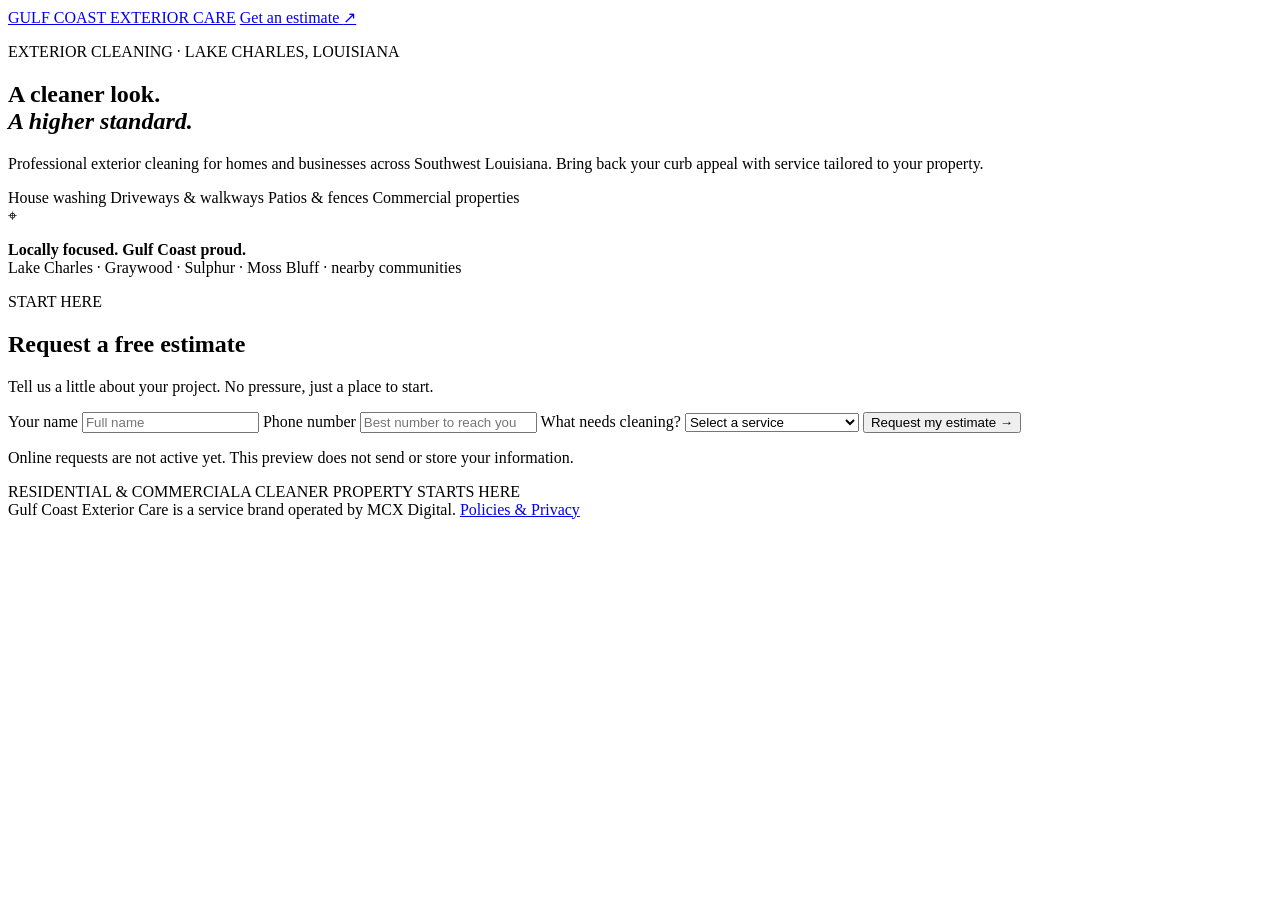
==== public/index.html @ 399b45f8 "Remove decorative hero sun; use photo background only" ====
<!doctype html>
<html lang="en">
<head>
  <meta charset="utf-8">
  <meta name="viewport" content="width=device-width, initial-scale=1">
  <meta name="theme-color" content="#102d46">
  <meta name="description" content="Professional residential and commercial exterior cleaning in Lake Charles and Southwest Louisiana. Request an estimate from Gulf Coast Exterior Care.">
  <title>Gulf Coast Exterior Care | Lake Charles, Louisiana</title>
  <link rel="preconnect" href="https://fonts.googleapis.com">
  <link rel="preconnect" href="https://fonts.gstatic.com" crossorigin>
  <link href="https://fonts.googleapis.com/css2?family=DM+Sans:wght@400;500;600;700;800&family=Manrope:wght@400;500;600;700;800&display=swap" rel="stylesheet">
  <link rel="stylesheet" href="/styles/style.css">
  <script src="/scripts/main.js" defer></script>
</head>
<body class="compact-page">
  <header class="compact-header">
    <a class="compact-brand" href="#top" aria-label="Gulf Coast Exterior Care">GULF COAST <span>EXTERIOR CARE</span></a>
    <a class="compact-header-link" href="#estimate">Get an estimate <span aria-hidden="true">↗</span></a>
  </header>

  <main id="top">
    <section class="compact-hero">
      <div class="compact-copy">
        <p class="compact-eyebrow"><span></span> EXTERIOR CLEANING · LAKE CHARLES, LOUISIANA</p>
        <h1>A cleaner look.<br><em>A higher standard.</em></h1>
        <p class="compact-intro">Professional exterior cleaning for homes and businesses across Southwest Louisiana. Bring back your curb appeal with service tailored to your property.</p>

        <div class="compact-services" aria-label="Exterior cleaning services">
          <span>House washing</span>
          <span>Driveways & walkways</span>
          <span>Patios & fences</span>
          <span>Commercial properties</span>
        </div>

        <div class="compact-location">
          <span class="location-mark" aria-hidden="true">⌖</span>
          <p><strong>Locally focused. Gulf Coast proud.</strong><br>Lake Charles · Graywood · Sulphur · Moss Bluff · nearby communities</p>
        </div>
      </div>

      <form class="compact-form" id="quote-form">
        <p class="form-kicker">START HERE</p>
        <h2 id="estimate">Request a free estimate</h2>
        <p class="compact-form-intro">Tell us a little about your project. No pressure, just a place to start.</p>

        <label for="name">Your name</label>
        <input id="name" name="name" autocomplete="name" placeholder="Full name" required>

        <label for="phone">Phone number</label>
        <input id="phone" name="phone" type="tel" autocomplete="tel" placeholder="Best number to reach you" required>

        <label for="service">What needs cleaning?</label>
        <select id="service" name="service" required>
          <option value="">Select a service</option>
          <option>House or building exterior</option>
          <option>Driveway or walkway</option>
          <option>Patio or deck</option>
          <option>Fence</option>
          <option>Commercial property</option>
          <option>Not sure yet</option>
        </select>

        <button class="compact-submit" type="submit">Request my estimate <span aria-hidden="true">→</span></button>
        <p class="compact-status" id="form-status" role="status" aria-live="polite">Online requests are not active yet. This preview does not send or store your information.</p>
      </form>

      <div class="compact-bottomline"><span>RESIDENTIAL & COMMERCIAL</span><span>A CLEANER PROPERTY STARTS HERE</span></div>
    </section>
  </main>

  <footer class="compact-footer">
    <span>Gulf Coast Exterior Care is a service brand operated by MCX Digital.</span>
    <a href="/policies.html">Policies & Privacy</a>
  </footer>
</body>
</html>
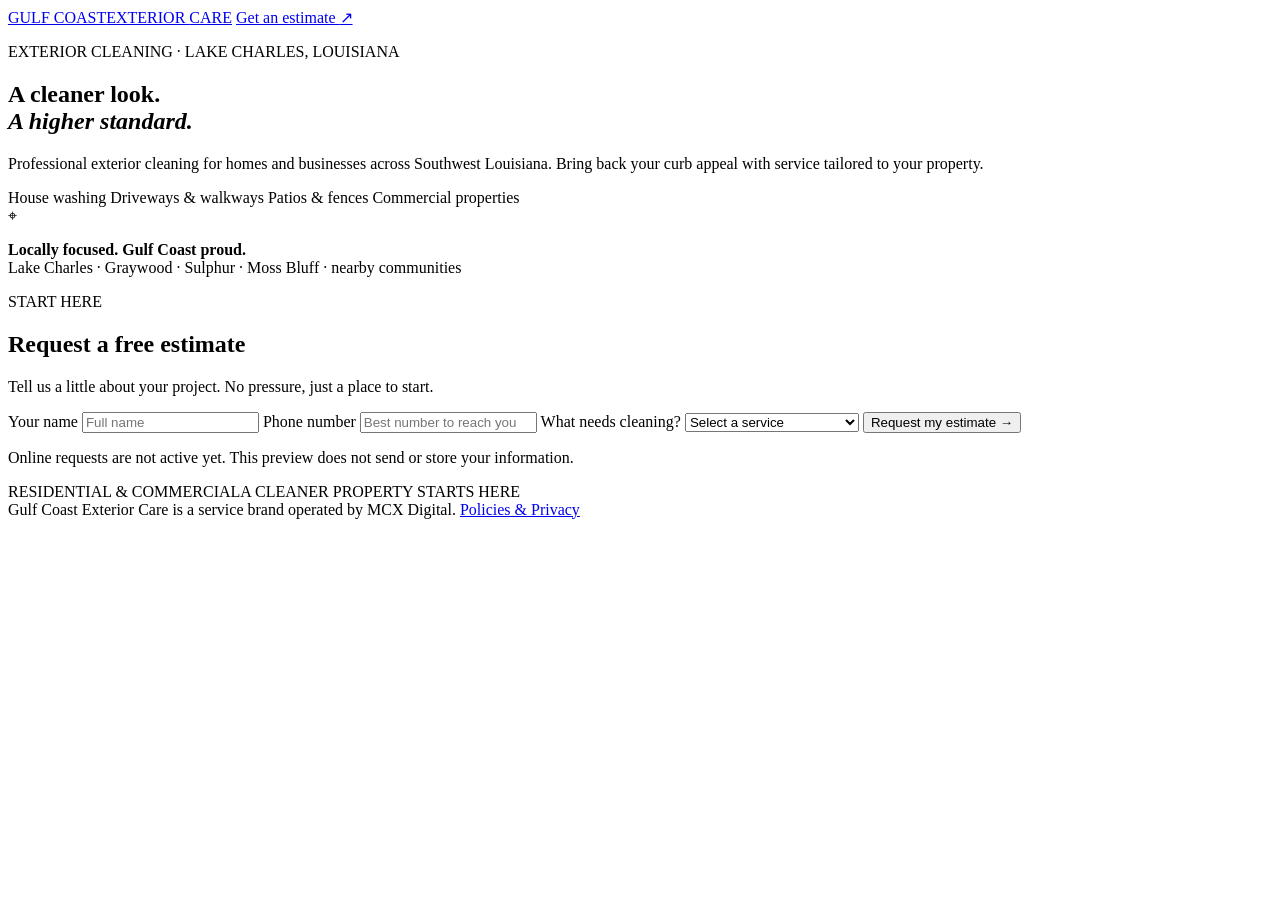
==== commit 04cb231e: "Add text-built Gulf Coast header wordmark" ====
--- a/public/index.html
+++ b/public/index.html
@@ -14,7 +14,7 @@
 </head>
 <body class="compact-page">
   <header class="compact-header">
-    <a class="compact-brand" href="#top" aria-label="Gulf Coast Exterior Care">GULF COAST <span>EXTERIOR CARE</span></a>
+    <a class="compact-brand" href="#top" aria-label="Gulf Coast Exterior Care home"><span class="brand-mark" aria-hidden="true"><span></span><span></span><span></span></span><span class="brand-wordmark"><span class="brand-name">GULF COAST</span><span class="brand-subtitle">EXTERIOR <i></i> CARE</span></span></a>
     <a class="compact-header-link" href="#estimate">Get an estimate <span aria-hidden="true">↗</span></a>
   </header>
 
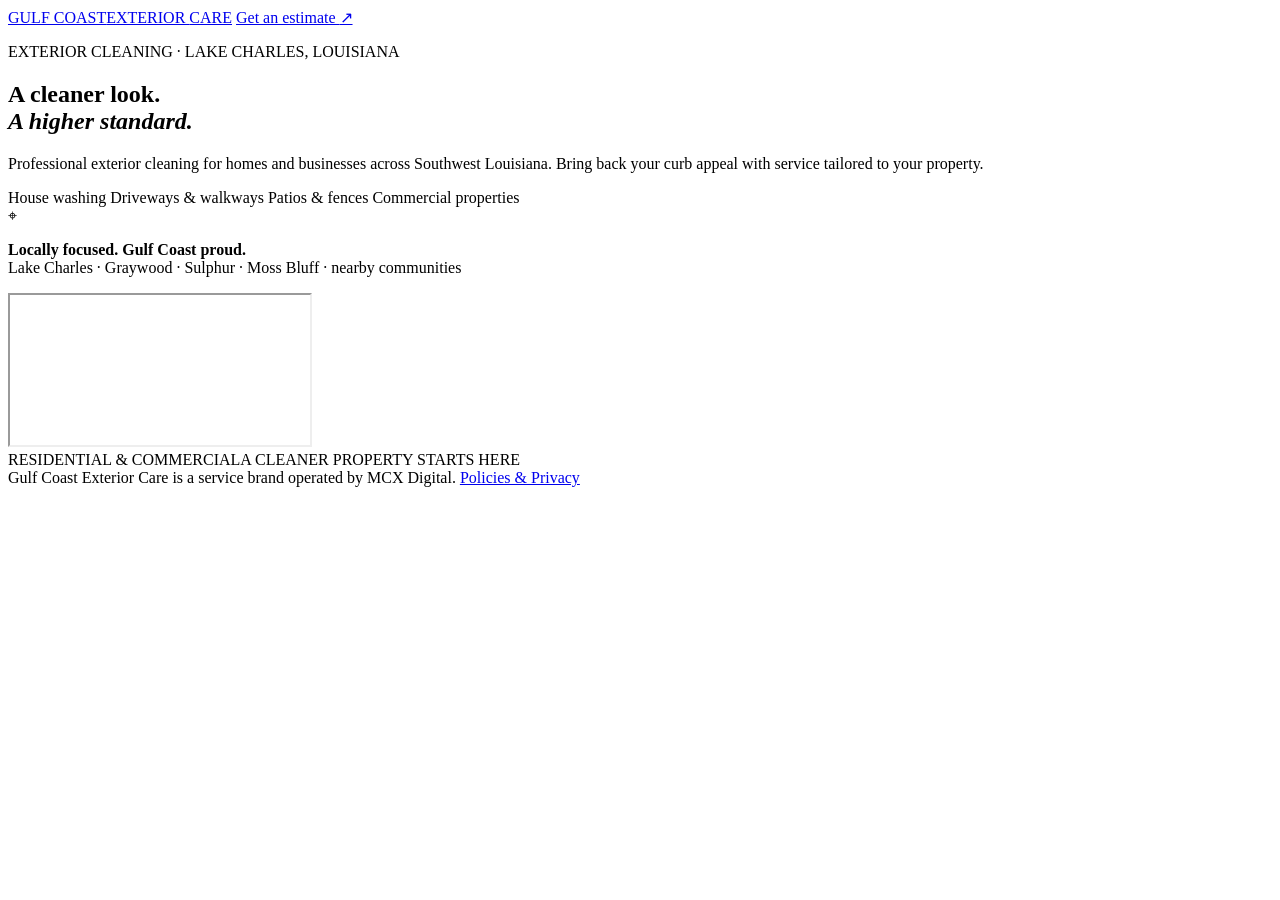
==== commit 8a2cd1c2: "Embed Gulf Coast estimate Google Form" ====
--- a/public/index.html
+++ b/public/index.html
@@ -38,31 +38,15 @@
         </div>
       </div>
 
-      <form class="compact-form" id="quote-form">
-        <p class="form-kicker">START HERE</p>
-        <h2 id="estimate">Request a free estimate</h2>
-        <p class="compact-form-intro">Tell us a little about your project. No pressure, just a place to start.</p>
-
-        <label for="name">Your name</label>
-        <input id="name" name="name" autocomplete="name" placeholder="Full name" required>
-
-        <label for="phone">Phone number</label>
-        <input id="phone" name="phone" type="tel" autocomplete="tel" placeholder="Best number to reach you" required>
-
-        <label for="service">What needs cleaning?</label>
-        <select id="service" name="service" required>
-          <option value="">Select a service</option>
-          <option>House or building exterior</option>
-          <option>Driveway or walkway</option>
-          <option>Patio or deck</option>
-          <option>Fence</option>
-          <option>Commercial property</option>
-          <option>Not sure yet</option>
-        </select>
-
-        <button class="compact-submit" type="submit">Request my estimate <span aria-hidden="true">→</span></button>
-        <p class="compact-status" id="form-status" role="status" aria-live="polite">Online requests are not active yet. This preview does not send or store your information.</p>
-      </form>
+      <div class="compact-form google-form-panel" id="estimate">
+        <iframe
+          class="google-form-embed"
+          src="https://docs.google.com/forms/d/e/1FAIpQLSe08pwRWIwssK_y7uQkLOX2sucvGwS7qBQoBlqWkKfk3f0hHA/viewform?embedded=true"
+          title="Gulf Coast Exterior Care estimate request form"
+          loading="lazy"
+          allow="clipboard-write"
+        >Loading estimate request form…</iframe>
+      </div>
 
       <div class="compact-bottomline"><span>RESIDENTIAL & COMMERCIAL</span><span>A CLEANER PROPERTY STARTS HERE</span></div>
     </section>
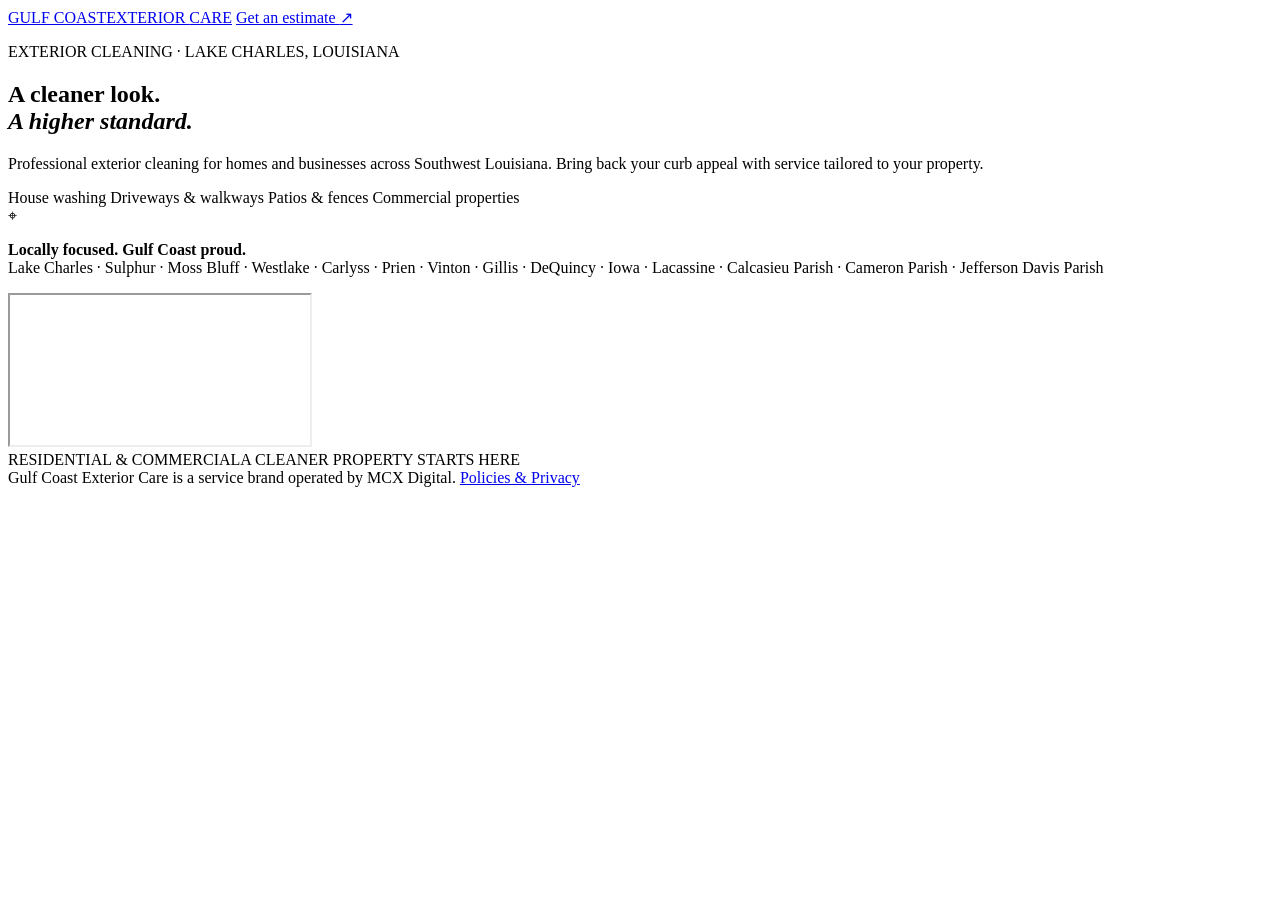
==== commit 16150130: "Update service areas and local SEO metadata" ====
--- a/public/index.html
+++ b/public/index.html
@@ -4,8 +4,9 @@
   <meta charset="utf-8">
   <meta name="viewport" content="width=device-width, initial-scale=1">
   <meta name="theme-color" content="#102d46">
-  <meta name="description" content="Professional residential and commercial exterior cleaning in Lake Charles and Southwest Louisiana. Request an estimate from Gulf Coast Exterior Care.">
-  <title>Gulf Coast Exterior Care | Lake Charles, Louisiana</title>
+  <meta name="description" content="Residential and commercial exterior cleaning in Lake Charles, Sulphur, Moss Bluff, Westlake, Carlyss, Prien, Vinton, Gillis, DeQuincy, Iowa and Lacassine, Louisiana.">
+  <meta name="keywords" content="exterior cleaning, pressure washing, house washing, Lake Charles, Sulphur, Moss Bluff, Westlake, Carlyss, Prien, Vinton, Gillis, DeQuincy, Iowa, Lacassine, Calcasieu Parish, Cameron Parish, Jefferson Davis Parish, Southwest Louisiana">
+  <title>Gulf Coast Exterior Care | Lake Charles & Southwest Louisiana</title>
   <link rel="preconnect" href="https://fonts.googleapis.com">
   <link rel="preconnect" href="https://fonts.gstatic.com" crossorigin>
   <link href="https://fonts.googleapis.com/css2?family=DM+Sans:wght@400;500;600;700;800&family=Manrope:wght@400;500;600;700;800&display=swap" rel="stylesheet">
@@ -34,7 +35,7 @@
 
         <div class="compact-location">
           <span class="location-mark" aria-hidden="true">⌖</span>
-          <p><strong>Locally focused. Gulf Coast proud.</strong><br>Lake Charles · Graywood · Sulphur · Moss Bluff · nearby communities</p>
+          <p><strong>Locally focused. Gulf Coast proud.</strong><br>Lake Charles · Sulphur · Moss Bluff · Westlake · Carlyss · Prien · Vinton · Gillis · DeQuincy · Iowa · Lacassine · Calcasieu Parish · Cameron Parish · Jefferson Davis Parish</p>
         </div>
       </div>
 
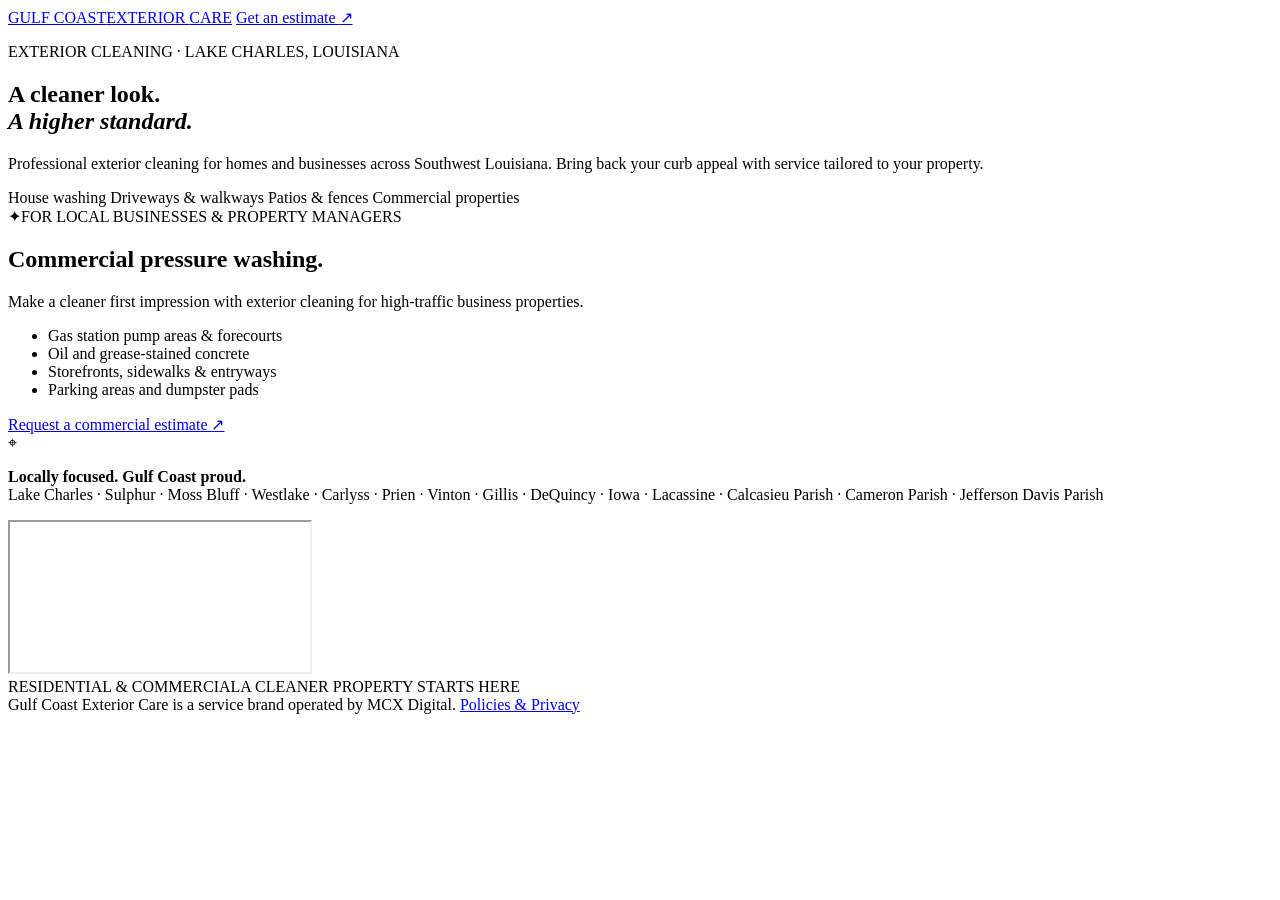
==== commit e099bb74: "Add commercial pressure washing spotlight" ====
--- a/public/index.html
+++ b/public/index.html
@@ -33,6 +33,19 @@
           <span>Commercial properties</span>
         </div>
 
+        <section class="commercial-spotlight" aria-labelledby="commercial-heading">
+          <div class="commercial-spotlight-top"><span class="commercial-icon" aria-hidden="true">✦</span><span>FOR LOCAL BUSINESSES & PROPERTY MANAGERS</span></div>
+          <h2 id="commercial-heading">Commercial pressure washing.</h2>
+          <p>Make a cleaner first impression with exterior cleaning for high-traffic business properties.</p>
+          <ul>
+            <li>Gas station pump areas & forecourts</li>
+            <li>Oil and grease-stained concrete</li>
+            <li>Storefronts, sidewalks & entryways</li>
+            <li>Parking areas and dumpster pads</li>
+          </ul>
+          <a href="#estimate">Request a commercial estimate <span aria-hidden="true">↗</span></a>
+        </section>
+
         <div class="compact-location">
           <span class="location-mark" aria-hidden="true">⌖</span>
           <p><strong>Locally focused. Gulf Coast proud.</strong><br>Lake Charles · Sulphur · Moss Bluff · Westlake · Carlyss · Prien · Vinton · Gillis · DeQuincy · Iowa · Lacassine · Calcasieu Parish · Cameron Parish · Jefferson Davis Parish</p>
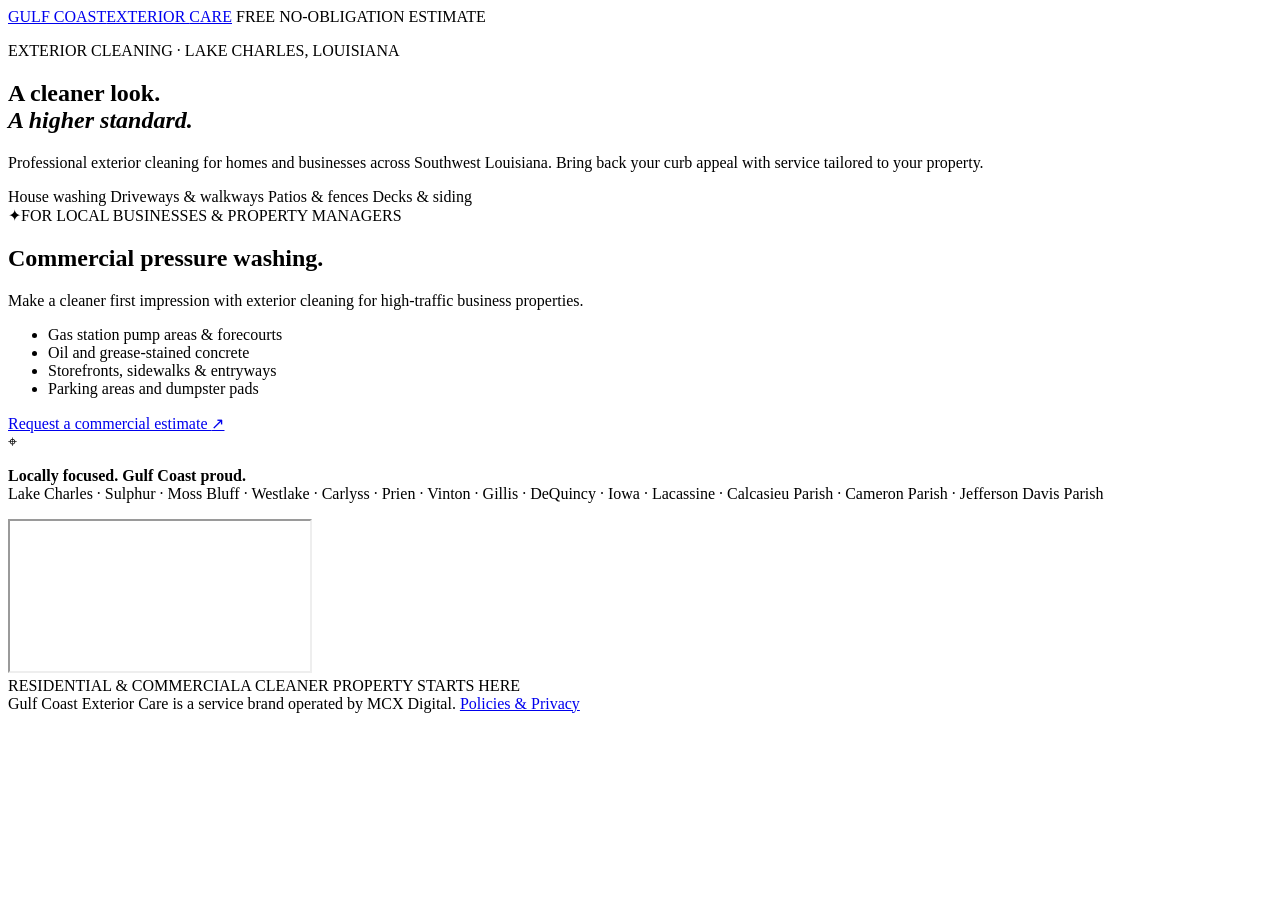
==== commit 2f66ed60: "Refine residential service chip and estimate promise" ====
--- a/public/index.html
+++ b/public/index.html
@@ -16,7 +16,7 @@
 <body class="compact-page">
   <header class="compact-header">
     <a class="compact-brand" href="#top" aria-label="Gulf Coast Exterior Care home"><span class="brand-mark" aria-hidden="true"><span></span><span></span><span></span></span><span class="brand-wordmark"><span class="brand-name">GULF COAST</span><span class="brand-subtitle">EXTERIOR <i></i> CARE</span></span></a>
-    <a class="compact-header-link" href="#estimate">Get an estimate <span aria-hidden="true">↗</span></a>
+    <span class="compact-header-promise">FREE NO-OBLIGATION ESTIMATE</span>
   </header>
 
   <main id="top">
@@ -30,7 +30,7 @@
           <span>House washing</span>
           <span>Driveways & walkways</span>
           <span>Patios & fences</span>
-          <span>Commercial properties</span>
+          <span>Decks & siding</span>
         </div>
 
         <section class="commercial-spotlight" aria-labelledby="commercial-heading">
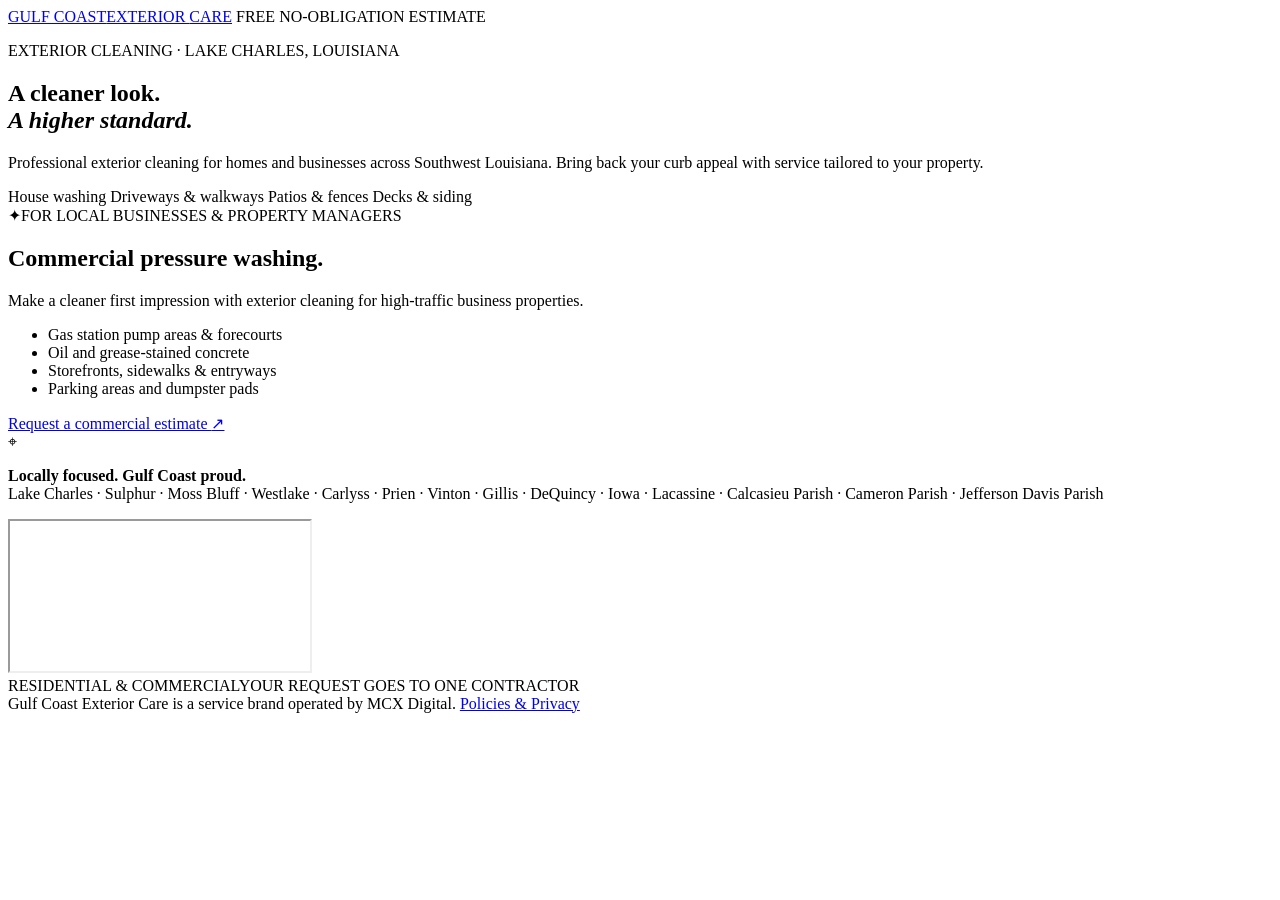
==== commit 31885f98: "Clarify single-contractor lead disclosure" ====
--- a/public/index.html
+++ b/public/index.html
@@ -62,7 +62,7 @@
         >Loading estimate request form…</iframe>
       </div>
 
-      <div class="compact-bottomline"><span>RESIDENTIAL & COMMERCIAL</span><span>A CLEANER PROPERTY STARTS HERE</span></div>
+      <div class="compact-bottomline"><span>RESIDENTIAL & COMMERCIAL</span><span>YOUR REQUEST GOES TO ONE CONTRACTOR</span></div>
     </section>
   </main>
 
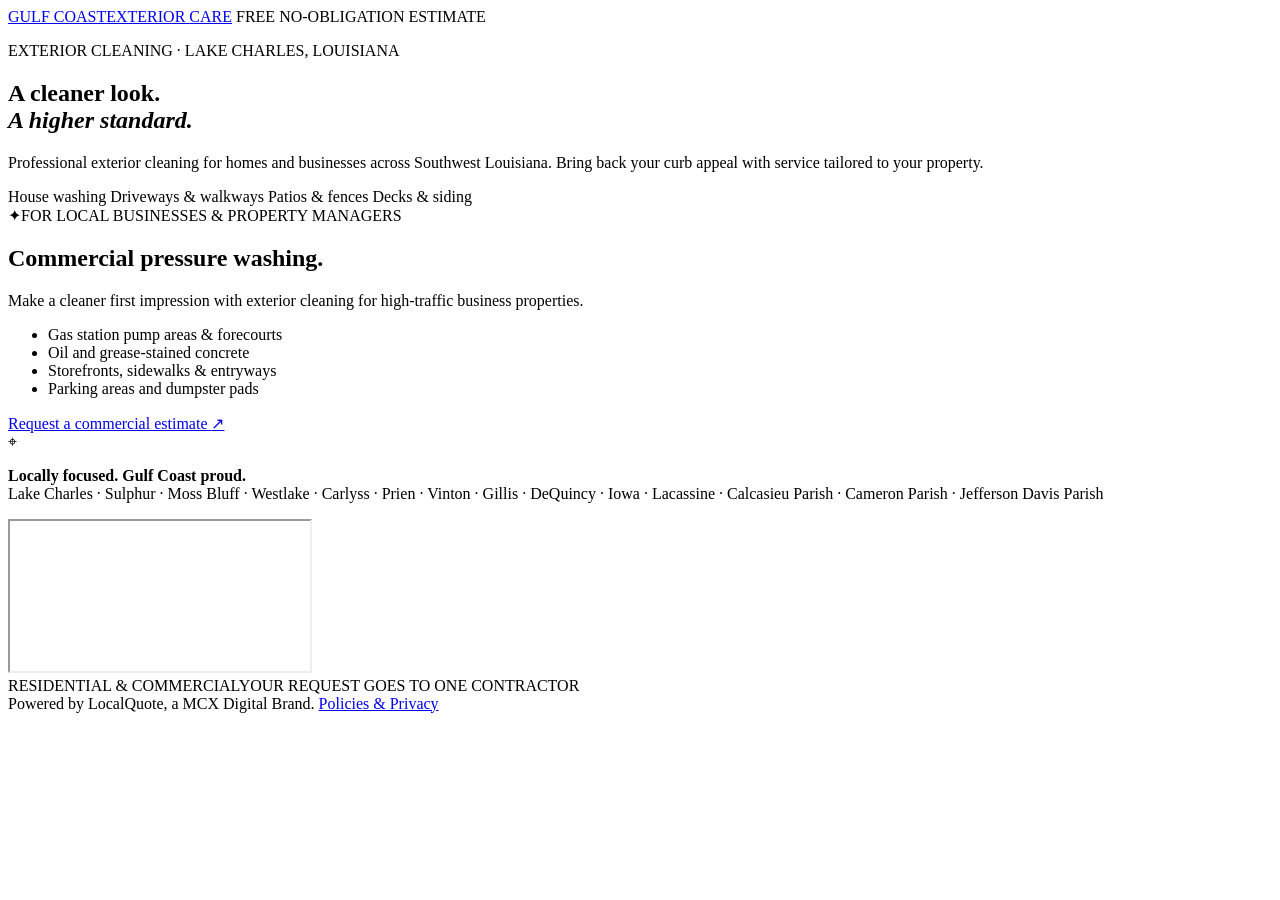
==== commit af2600b3: "Update landing page to LocalQuote branding" ====
--- a/public/index.html
+++ b/public/index.html
@@ -4,9 +4,9 @@
   <meta charset="utf-8">
   <meta name="viewport" content="width=device-width, initial-scale=1">
   <meta name="theme-color" content="#102d46">
-  <meta name="description" content="Residential and commercial exterior cleaning in Lake Charles, Sulphur, Moss Bluff, Westlake, Carlyss, Prien, Vinton, Gillis, DeQuincy, Iowa and Lacassine, Louisiana.">
+  <meta name="description" content="Request residential or commercial exterior cleaning in Lake Charles and Southwest Louisiana through LocalQuote, a local service-request platform.">
   <meta name="keywords" content="exterior cleaning, pressure washing, house washing, Lake Charles, Sulphur, Moss Bluff, Westlake, Carlyss, Prien, Vinton, Gillis, DeQuincy, Iowa, Lacassine, Calcasieu Parish, Cameron Parish, Jefferson Davis Parish, Southwest Louisiana">
-  <title>Gulf Coast Exterior Care | Lake Charles & Southwest Louisiana</title>
+  <title>Exterior Cleaning Estimates | LocalQuote</title>
   <link rel="preconnect" href="https://fonts.googleapis.com">
   <link rel="preconnect" href="https://fonts.gstatic.com" crossorigin>
   <link href="https://fonts.googleapis.com/css2?family=DM+Sans:wght@400;500;600;700;800&family=Manrope:wght@400;500;600;700;800&display=swap" rel="stylesheet">
@@ -67,7 +67,7 @@
   </main>
 
   <footer class="compact-footer">
-    <span>Gulf Coast Exterior Care is a service brand operated by MCX Digital.</span>
+    <span>Powered by LocalQuote, a MCX Digital Brand.</span>
     <a href="/policies.html">Policies & Privacy</a>
   </footer>
 </body>
